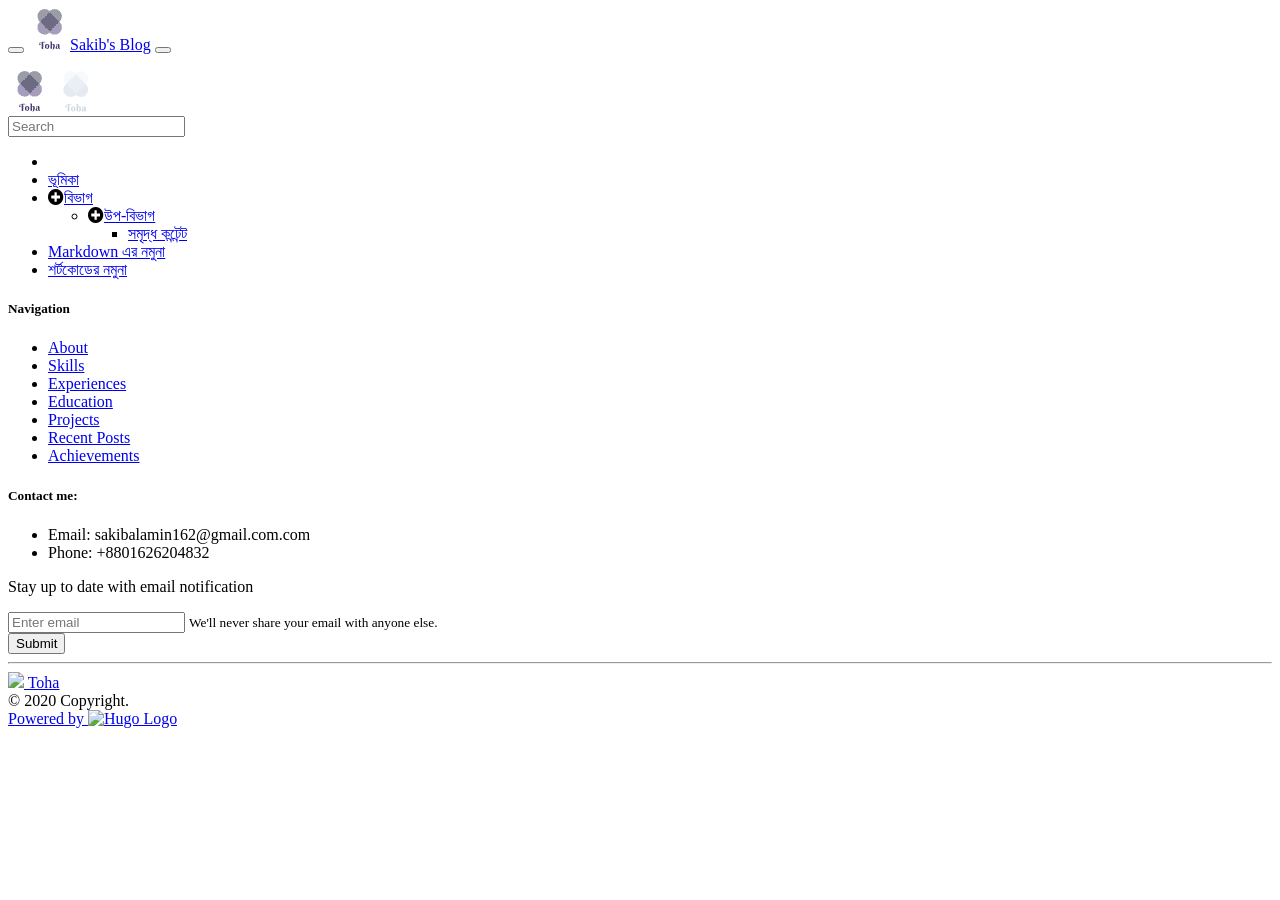
==== categories/index.html @ 54468fb6 "deploy: 21c09fb266457bdee82757d3f2b840a6cc561216" ====
<!doctype html><html><head><title>Categories</title><meta charset=utf-8><meta name=viewport content="width=device-width,initial-scale=1"><meta http-equiv=x-ua-compatible content="ie=edge"><link rel=stylesheet href=/assets/css/bootstrap.min.css><link rel=stylesheet href=/assets/css/layouts/main.css><link rel=stylesheet href=/assets/css/style.css><link rel=stylesheet href=/assets/css/navigators/navbar.css><link href="https://fonts.googleapis.com/css2?family=Muli:wght@300;400;500;600" rel=stylesheet><link rel=stylesheet href=https://cdnjs.cloudflare.com/ajax/libs/font-awesome/5.11.2/css/all.min.css><link rel=icon type=image/png href=/images/favicon_hu8376fd15465fef26ffe66b6bcf0ca686_13669_42x0_resize_box_2.png><link rel=stylesheet href=/assets/css/style.css><link rel=stylesheet href=/assets/css/layouts/list.css><link rel=stylesheet href=/assets/css/navigators/sidebar.css></head><body data-spy=scroll data-target=#TableOfContents data-offset=80><div class="container-fluid bg-dimmed wrapper"><nav class="navbar navbar-expand-xl top-navbar final-navbar shadow"><div class=container><button class="navbar-toggler navbar-light" id=sidebar-toggler type=button onclick=toggleSidebar()>
<span class=navbar-toggler-icon></span></button>
<a class=navbar-brand href=/><img src=/images/main-logo_hu864bbe108f1be1ae04b57f7f2fd9d631_5637_42x0_resize_box_2.png>Sakib's Blog</a>
<button class="navbar-toggler navbar-light" id=toc-toggler type=button onclick=toggleTOC()>
<span class=navbar-toggler-icon></span></button><div class="collapse navbar-collapse lang-selector" id=top-nav-items><ul class="navbar-nav ml-auto"></ul></div></div><img src=/images/main-logo_hu864bbe108f1be1ae04b57f7f2fd9d631_5637_42x0_resize_box_2.png class=d-none id=main-logo>
<img src=/images/inverted-logo_hu8376fd15465fef26ffe66b6bcf0ca686_13669_42x0_resize_box_2.png class=d-none id=inverted-logo></nav><section class=sidebar-section id=sidebar-section><div class=sidebar-holder><div class=sidebar id=sidebar><input type=text placeholder=Search data-search id=search-box><div class=sidebar-tree><ul class=tree id=tree><li id=list-heading><a href=/categories data-filter=all></a></li><div class=subtree><li><a href=/posts/introduction/>ভূমিকা</a></li><li><i class="fas fa-plus-circle"></i><a href=/posts/category/_index.bn/>বিভাগ</a><ul><li><i class="fas fa-plus-circle"></i><a href=/posts/category/sub-category/_index.bn/>উপ-বিভাগ</a><ul><li><a href=/posts/category/sub-category/rich-content/>সমৃদ্ধ কন্টেন্ট</a></li></ul></li></ul></li><li><a href=/posts/markdown-sample/>Markdown এর নমুনা</a></li><li><a href=/posts/shortcodes/>শর্টকোডের নমুনা</a></li></div></ul></div></div></div></section><section class=content-section id=content-section><div class="content container-fluid" id=content><div class="container-fluid post-card-holder" id=post-card-holder></div><div class=paginator></div></div></section></div><footer class="container-fluid text-center align-content-center footer pb-2"><div class="container pt-5"><div class="row text-left"><div class="col-md-4 col-sm-12"><h5>Navigation</h5><ul><li class=nav-item><a class=smooth-scroll href=#about>About</a></li><li class=nav-item><a class=smooth-scroll href=#skills>Skills</a></li><li class=nav-item><a class=smooth-scroll href=#experiences>Experiences</a></li><li class=nav-item><a class=smooth-scroll href=#education>Education</a></li><li class=nav-item><a class=smooth-scroll href=#projects>Projects</a></li><li class=nav-item><a class=smooth-scroll href=#recent-posts>Recent Posts</a></li><li class=nav-item><a class=smooth-scroll href=#achievements>Achievements</a></li></ul></div><div class="col-md-4 col-sm-12"><h5>Contact me:</h5><ul><li><span>Email:</span> <span>sakibalamin162@gmail.com.com</span></li><li><span>Phone:</span> <span>+8801626204832</span></li></ul></div><div class="col-md-4 col-sm-12"><p>Stay up to date with email notification</p><form><div class=form-group><input type=email class=form-control id=exampleInputEmail1 aria-describedby=emailHelp placeholder="Enter email">
<small id=emailHelp class="form-text text-muted">We'll never share your email with anyone else.</small></div><button type=submit class="btn btn-info">Submit</button></form></div></div></div><hr><div class=container><div class="row text-left"><div class=col-md-4><a id=theme href=https://github.com/hossainemruz/toha target=#><img src=/images/theme-logo_hu8376fd15465fef26ffe66b6bcf0ca686_13669_32x0_resize_box_2.png>
Toha</a></div><div class="col-md-4 text-center">© 2020 Copyright.</div><div class="col-md-4 text-right"><a id=hugo href=https://gohugo.io/>Powered by
<img src=/images/hugo-logo.svg alt="Hugo Logo" height=18></a></div></div></div></footer><script src=/assets/js/jquery-3.4.1.min.js></script><script src=/assets/js/popper.min.js></script><script src=/assets/js/bootstrap.min.js></script><script src=/assets/js/navbar.js></script><script src=/assets/js/main.js></script><script src=/assets/js/list.js></script></body></html>
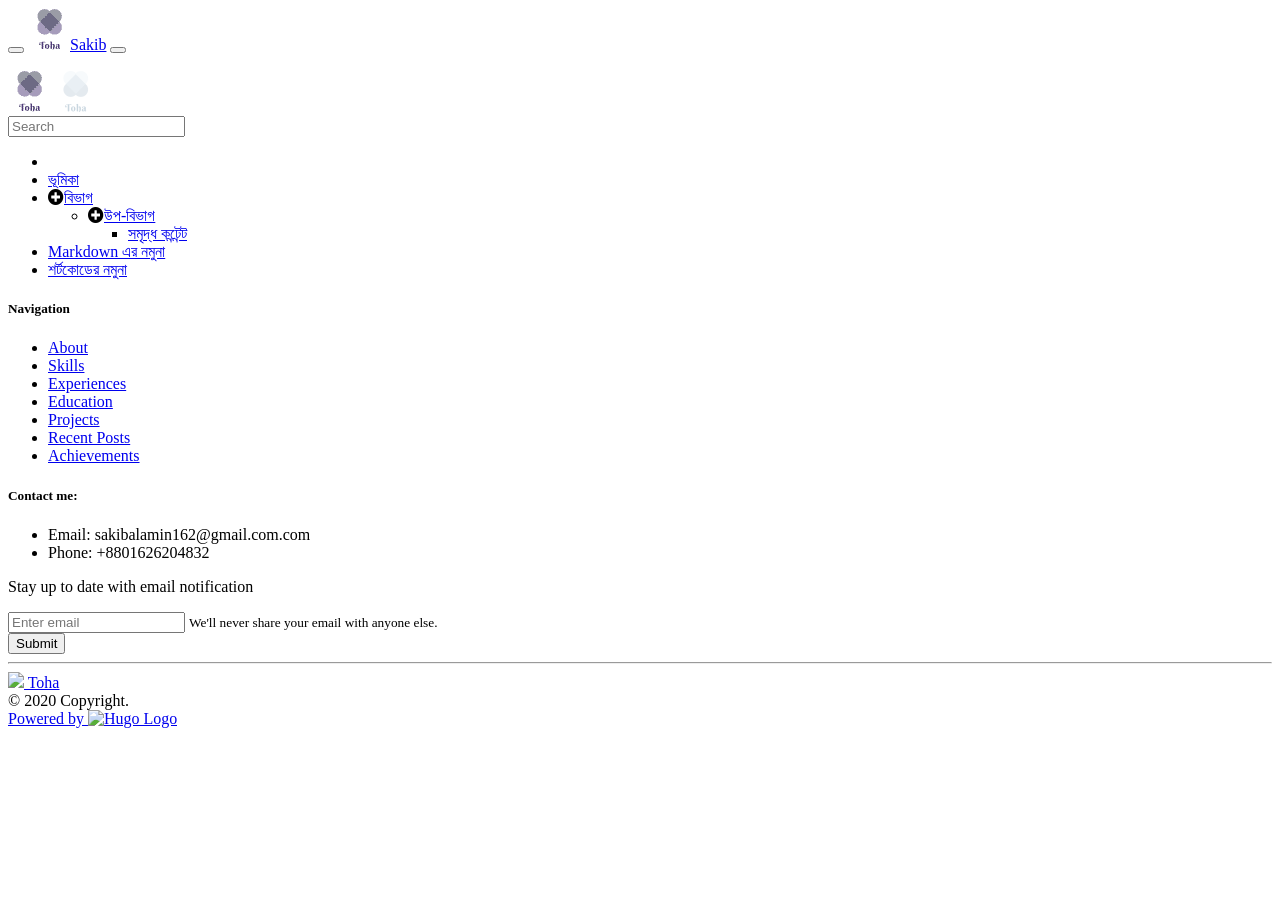
==== commit a71b250a: "deploy: 2ad8bb68666d9569d7c88db65d41f38437d8277a" ====
--- a/categories/index.html
+++ b/categories/index.html
@@ -1,6 +1,6 @@
 <!doctype html><html><head><title>Categories</title><meta charset=utf-8><meta name=viewport content="width=device-width,initial-scale=1"><meta http-equiv=x-ua-compatible content="ie=edge"><link rel=stylesheet href=/assets/css/bootstrap.min.css><link rel=stylesheet href=/assets/css/layouts/main.css><link rel=stylesheet href=/assets/css/style.css><link rel=stylesheet href=/assets/css/navigators/navbar.css><link href="https://fonts.googleapis.com/css2?family=Muli:wght@300;400;500;600" rel=stylesheet><link rel=stylesheet href=https://cdnjs.cloudflare.com/ajax/libs/font-awesome/5.11.2/css/all.min.css><link rel=icon type=image/png href=/images/favicon_hu8376fd15465fef26ffe66b6bcf0ca686_13669_42x0_resize_box_2.png><link rel=stylesheet href=/assets/css/style.css><link rel=stylesheet href=/assets/css/layouts/list.css><link rel=stylesheet href=/assets/css/navigators/sidebar.css></head><body data-spy=scroll data-target=#TableOfContents data-offset=80><div class="container-fluid bg-dimmed wrapper"><nav class="navbar navbar-expand-xl top-navbar final-navbar shadow"><div class=container><button class="navbar-toggler navbar-light" id=sidebar-toggler type=button onclick=toggleSidebar()>
 <span class=navbar-toggler-icon></span></button>
-<a class=navbar-brand href=/><img src=/images/main-logo_hu864bbe108f1be1ae04b57f7f2fd9d631_5637_42x0_resize_box_2.png>Sakib's Blog</a>
+<a class=navbar-brand href=/><img src=/images/main-logo_hu864bbe108f1be1ae04b57f7f2fd9d631_5637_42x0_resize_box_2.png>Sakib</a>
 <button class="navbar-toggler navbar-light" id=toc-toggler type=button onclick=toggleTOC()>
 <span class=navbar-toggler-icon></span></button><div class="collapse navbar-collapse lang-selector" id=top-nav-items><ul class="navbar-nav ml-auto"></ul></div></div><img src=/images/main-logo_hu864bbe108f1be1ae04b57f7f2fd9d631_5637_42x0_resize_box_2.png class=d-none id=main-logo>
 <img src=/images/inverted-logo_hu8376fd15465fef26ffe66b6bcf0ca686_13669_42x0_resize_box_2.png class=d-none id=inverted-logo></nav><section class=sidebar-section id=sidebar-section><div class=sidebar-holder><div class=sidebar id=sidebar><input type=text placeholder=Search data-search id=search-box><div class=sidebar-tree><ul class=tree id=tree><li id=list-heading><a href=/categories data-filter=all></a></li><div class=subtree><li><a href=/posts/introduction/>ভূমিকা</a></li><li><i class="fas fa-plus-circle"></i><a href=/posts/category/_index.bn/>বিভাগ</a><ul><li><i class="fas fa-plus-circle"></i><a href=/posts/category/sub-category/_index.bn/>উপ-বিভাগ</a><ul><li><a href=/posts/category/sub-category/rich-content/>সমৃদ্ধ কন্টেন্ট</a></li></ul></li></ul></li><li><a href=/posts/markdown-sample/>Markdown এর নমুনা</a></li><li><a href=/posts/shortcodes/>শর্টকোডের নমুনা</a></li></div></ul></div></div></div></section><section class=content-section id=content-section><div class="content container-fluid" id=content><div class="container-fluid post-card-holder" id=post-card-holder></div><div class=paginator></div></div></section></div><footer class="container-fluid text-center align-content-center footer pb-2"><div class="container pt-5"><div class="row text-left"><div class="col-md-4 col-sm-12"><h5>Navigation</h5><ul><li class=nav-item><a class=smooth-scroll href=#about>About</a></li><li class=nav-item><a class=smooth-scroll href=#skills>Skills</a></li><li class=nav-item><a class=smooth-scroll href=#experiences>Experiences</a></li><li class=nav-item><a class=smooth-scroll href=#education>Education</a></li><li class=nav-item><a class=smooth-scroll href=#projects>Projects</a></li><li class=nav-item><a class=smooth-scroll href=#recent-posts>Recent Posts</a></li><li class=nav-item><a class=smooth-scroll href=#achievements>Achievements</a></li></ul></div><div class="col-md-4 col-sm-12"><h5>Contact me:</h5><ul><li><span>Email:</span> <span>sakibalamin162@gmail.com.com</span></li><li><span>Phone:</span> <span>+8801626204832</span></li></ul></div><div class="col-md-4 col-sm-12"><p>Stay up to date with email notification</p><form><div class=form-group><input type=email class=form-control id=exampleInputEmail1 aria-describedby=emailHelp placeholder="Enter email">
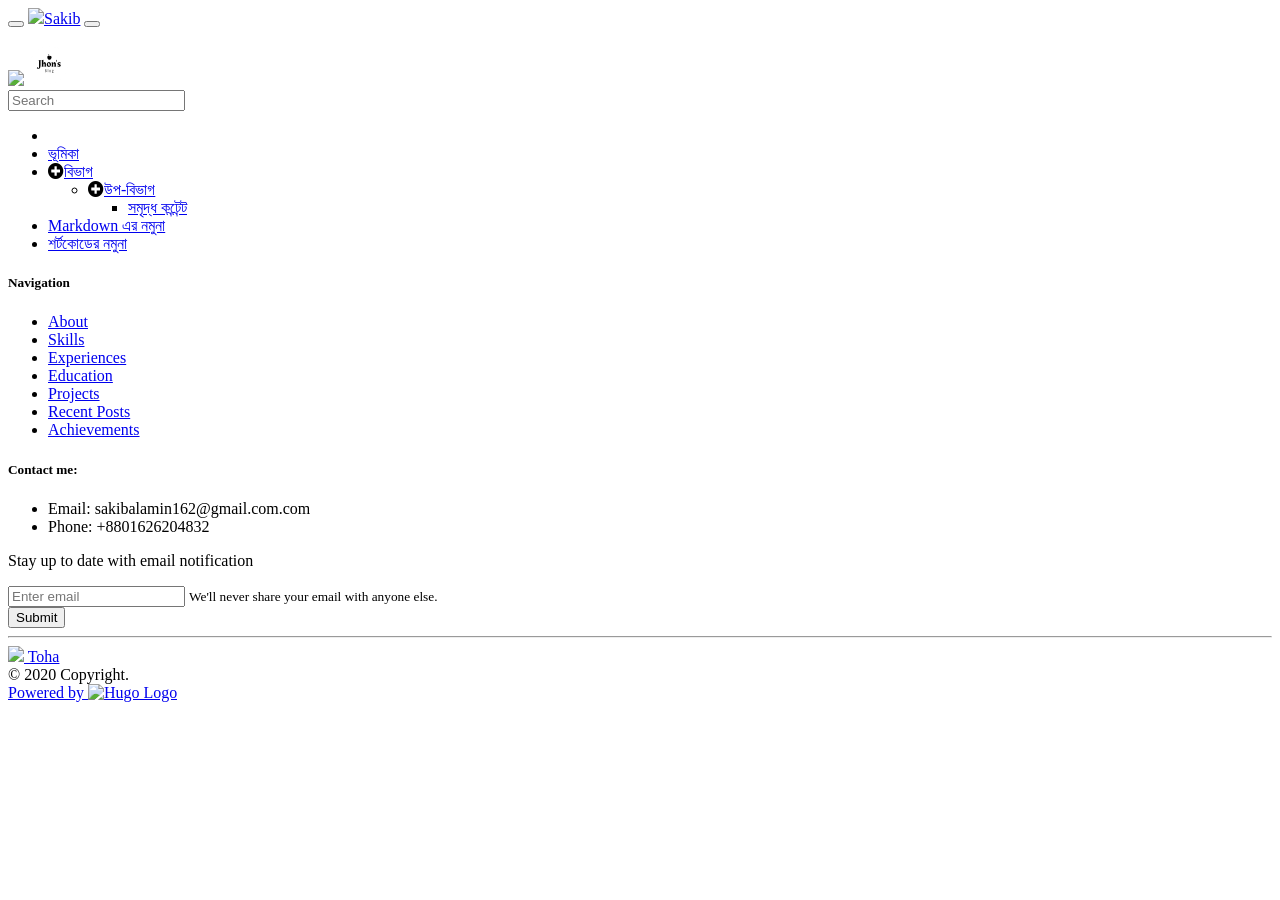
==== commit 937d3e36: "deploy: 4a881669642981635c39b6dc45bdc90c130d4098" ====
--- a/categories/index.html
+++ b/categories/index.html
@@ -1,9 +1,9 @@
-<!doctype html><html><head><title>Categories</title><meta charset=utf-8><meta name=viewport content="width=device-width,initial-scale=1"><meta http-equiv=x-ua-compatible content="ie=edge"><link rel=stylesheet href=/assets/css/bootstrap.min.css><link rel=stylesheet href=/assets/css/layouts/main.css><link rel=stylesheet href=/assets/css/style.css><link rel=stylesheet href=/assets/css/navigators/navbar.css><link href="https://fonts.googleapis.com/css2?family=Muli:wght@300;400;500;600" rel=stylesheet><link rel=stylesheet href=https://cdnjs.cloudflare.com/ajax/libs/font-awesome/5.11.2/css/all.min.css><link rel=icon type=image/png href=/images/favicon_hu8376fd15465fef26ffe66b6bcf0ca686_13669_42x0_resize_box_2.png><link rel=stylesheet href=/assets/css/style.css><link rel=stylesheet href=/assets/css/layouts/list.css><link rel=stylesheet href=/assets/css/navigators/sidebar.css></head><body data-spy=scroll data-target=#TableOfContents data-offset=80><div class="container-fluid bg-dimmed wrapper"><nav class="navbar navbar-expand-xl top-navbar final-navbar shadow"><div class=container><button class="navbar-toggler navbar-light" id=sidebar-toggler type=button onclick=toggleSidebar()>
+<!doctype html><html><head><title>Categories</title><meta charset=utf-8><meta name=viewport content="width=device-width,initial-scale=1"><meta http-equiv=x-ua-compatible content="ie=edge"><link rel=stylesheet href=/assets/css/bootstrap.min.css><link rel=stylesheet href=/assets/css/layouts/main.css><link rel=stylesheet href=/assets/css/style.css><link rel=stylesheet href=/assets/css/navigators/navbar.css><link href="https://fonts.googleapis.com/css2?family=Muli:wght@300;400;500;600" rel=stylesheet><link rel=stylesheet href=https://cdnjs.cloudflare.com/ajax/libs/font-awesome/5.11.2/css/all.min.css><link rel=icon type=image/png href=/images/site/favicon_hub02d7508a1c89b2b7812eab204efeb9a_4223_42x0_resize_box_2.png><link rel=stylesheet href=/assets/css/style.css><link rel=stylesheet href=/assets/css/layouts/list.css><link rel=stylesheet href=/assets/css/navigators/sidebar.css></head><body data-spy=scroll data-target=#TableOfContents data-offset=80><div class="container-fluid bg-dimmed wrapper"><nav class="navbar navbar-expand-xl top-navbar final-navbar shadow"><div class=container><button class="navbar-toggler navbar-light" id=sidebar-toggler type=button onclick=toggleSidebar()>
 <span class=navbar-toggler-icon></span></button>
-<a class=navbar-brand href=/><img src=/images/main-logo_hu864bbe108f1be1ae04b57f7f2fd9d631_5637_42x0_resize_box_2.png>Sakib</a>
+<a class=navbar-brand href=/><img src=/images/site/main-logo_hu9ad2f25a877e6fef77c7a3dbef5094ad_6881_42x0_resize_box_2.png>Sakib</a>
 <button class="navbar-toggler navbar-light" id=toc-toggler type=button onclick=toggleTOC()>
-<span class=navbar-toggler-icon></span></button><div class="collapse navbar-collapse lang-selector" id=top-nav-items><ul class="navbar-nav ml-auto"></ul></div></div><img src=/images/main-logo_hu864bbe108f1be1ae04b57f7f2fd9d631_5637_42x0_resize_box_2.png class=d-none id=main-logo>
-<img src=/images/inverted-logo_hu8376fd15465fef26ffe66b6bcf0ca686_13669_42x0_resize_box_2.png class=d-none id=inverted-logo></nav><section class=sidebar-section id=sidebar-section><div class=sidebar-holder><div class=sidebar id=sidebar><input type=text placeholder=Search data-search id=search-box><div class=sidebar-tree><ul class=tree id=tree><li id=list-heading><a href=/categories data-filter=all></a></li><div class=subtree><li><a href=/posts/introduction/>ভূমিকা</a></li><li><i class="fas fa-plus-circle"></i><a href=/posts/category/_index.bn/>বিভাগ</a><ul><li><i class="fas fa-plus-circle"></i><a href=/posts/category/sub-category/_index.bn/>উপ-বিভাগ</a><ul><li><a href=/posts/category/sub-category/rich-content/>সমৃদ্ধ কন্টেন্ট</a></li></ul></li></ul></li><li><a href=/posts/markdown-sample/>Markdown এর নমুনা</a></li><li><a href=/posts/shortcodes/>শর্টকোডের নমুনা</a></li></div></ul></div></div></div></section><section class=content-section id=content-section><div class="content container-fluid" id=content><div class="container-fluid post-card-holder" id=post-card-holder></div><div class=paginator></div></div></section></div><footer class="container-fluid text-center align-content-center footer pb-2"><div class="container pt-5"><div class="row text-left"><div class="col-md-4 col-sm-12"><h5>Navigation</h5><ul><li class=nav-item><a class=smooth-scroll href=#about>About</a></li><li class=nav-item><a class=smooth-scroll href=#skills>Skills</a></li><li class=nav-item><a class=smooth-scroll href=#experiences>Experiences</a></li><li class=nav-item><a class=smooth-scroll href=#education>Education</a></li><li class=nav-item><a class=smooth-scroll href=#projects>Projects</a></li><li class=nav-item><a class=smooth-scroll href=#recent-posts>Recent Posts</a></li><li class=nav-item><a class=smooth-scroll href=#achievements>Achievements</a></li></ul></div><div class="col-md-4 col-sm-12"><h5>Contact me:</h5><ul><li><span>Email:</span> <span>sakibalamin162@gmail.com.com</span></li><li><span>Phone:</span> <span>+8801626204832</span></li></ul></div><div class="col-md-4 col-sm-12"><p>Stay up to date with email notification</p><form><div class=form-group><input type=email class=form-control id=exampleInputEmail1 aria-describedby=emailHelp placeholder="Enter email">
+<span class=navbar-toggler-icon></span></button><div class="collapse navbar-collapse lang-selector" id=top-nav-items><ul class="navbar-nav ml-auto"></ul></div></div><img src=/images/site/main-logo_hu9ad2f25a877e6fef77c7a3dbef5094ad_6881_42x0_resize_box_2.png class=d-none id=main-logo>
+<img src=/images/site/inverted-logo_hub02d7508a1c89b2b7812eab204efeb9a_4223_42x0_resize_box_2.png class=d-none id=inverted-logo></nav><section class=sidebar-section id=sidebar-section><div class=sidebar-holder><div class=sidebar id=sidebar><input type=text placeholder=Search data-search id=search-box><div class=sidebar-tree><ul class=tree id=tree><li id=list-heading><a href=/categories data-filter=all></a></li><div class=subtree><li><a href=/posts/introduction/>ভূমিকা</a></li><li><i class="fas fa-plus-circle"></i><a href=/posts/category/_index.bn/>বিভাগ</a><ul><li><i class="fas fa-plus-circle"></i><a href=/posts/category/sub-category/_index.bn/>উপ-বিভাগ</a><ul><li><a href=/posts/category/sub-category/rich-content/>সমৃদ্ধ কন্টেন্ট</a></li></ul></li></ul></li><li><a href=/posts/markdown-sample/>Markdown এর নমুনা</a></li><li><a href=/posts/shortcodes/>শর্টকোডের নমুনা</a></li></div></ul></div></div></div></section><section class=content-section id=content-section><div class="content container-fluid" id=content><div class="container-fluid post-card-holder" id=post-card-holder></div><div class=paginator></div></div></section></div><footer class="container-fluid text-center align-content-center footer pb-2"><div class="container pt-5"><div class="row text-left"><div class="col-md-4 col-sm-12"><h5>Navigation</h5><ul><li class=nav-item><a class=smooth-scroll href=#about>About</a></li><li class=nav-item><a class=smooth-scroll href=#skills>Skills</a></li><li class=nav-item><a class=smooth-scroll href=#experiences>Experiences</a></li><li class=nav-item><a class=smooth-scroll href=#education>Education</a></li><li class=nav-item><a class=smooth-scroll href=#projects>Projects</a></li><li class=nav-item><a class=smooth-scroll href=#recent-posts>Recent Posts</a></li><li class=nav-item><a class=smooth-scroll href=#achievements>Achievements</a></li></ul></div><div class="col-md-4 col-sm-12"><h5>Contact me:</h5><ul><li><span>Email:</span> <span>sakibalamin162@gmail.com.com</span></li><li><span>Phone:</span> <span>+8801626204832</span></li></ul></div><div class="col-md-4 col-sm-12"><p>Stay up to date with email notification</p><form><div class=form-group><input type=email class=form-control id=exampleInputEmail1 aria-describedby=emailHelp placeholder="Enter email">
 <small id=emailHelp class="form-text text-muted">We'll never share your email with anyone else.</small></div><button type=submit class="btn btn-info">Submit</button></form></div></div></div><hr><div class=container><div class="row text-left"><div class=col-md-4><a id=theme href=https://github.com/hossainemruz/toha target=#><img src=/images/theme-logo_hu8376fd15465fef26ffe66b6bcf0ca686_13669_32x0_resize_box_2.png>
 Toha</a></div><div class="col-md-4 text-center">© 2020 Copyright.</div><div class="col-md-4 text-right"><a id=hugo href=https://gohugo.io/>Powered by
 <img src=/images/hugo-logo.svg alt="Hugo Logo" height=18></a></div></div></div></footer><script src=/assets/js/jquery-3.4.1.min.js></script><script src=/assets/js/popper.min.js></script><script src=/assets/js/bootstrap.min.js></script><script src=/assets/js/navbar.js></script><script src=/assets/js/main.js></script><script src=/assets/js/list.js></script></body></html>
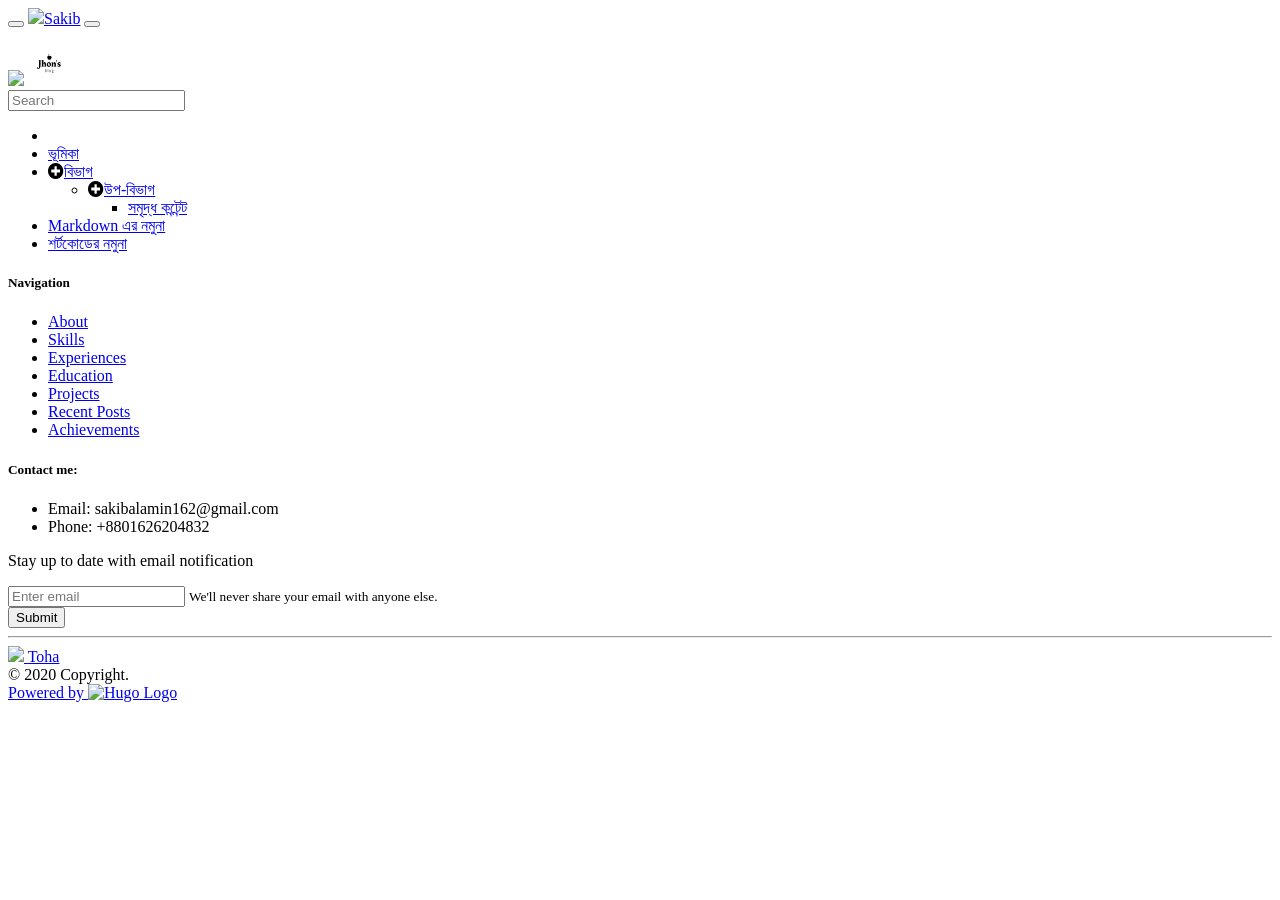
==== commit d70653b1: "deploy: 071bf103d700322849d104ef9a2e69b884b7fbc7" ====
--- a/categories/index.html
+++ b/categories/index.html
@@ -3,7 +3,7 @@
 <a class=navbar-brand href=/><img src=/images/site/main-logo_hu9ad2f25a877e6fef77c7a3dbef5094ad_6881_42x0_resize_box_2.png>Sakib</a>
 <button class="navbar-toggler navbar-light" id=toc-toggler type=button onclick=toggleTOC()>
 <span class=navbar-toggler-icon></span></button><div class="collapse navbar-collapse lang-selector" id=top-nav-items><ul class="navbar-nav ml-auto"></ul></div></div><img src=/images/site/main-logo_hu9ad2f25a877e6fef77c7a3dbef5094ad_6881_42x0_resize_box_2.png class=d-none id=main-logo>
-<img src=/images/site/inverted-logo_hub02d7508a1c89b2b7812eab204efeb9a_4223_42x0_resize_box_2.png class=d-none id=inverted-logo></nav><section class=sidebar-section id=sidebar-section><div class=sidebar-holder><div class=sidebar id=sidebar><input type=text placeholder=Search data-search id=search-box><div class=sidebar-tree><ul class=tree id=tree><li id=list-heading><a href=/categories data-filter=all></a></li><div class=subtree><li><a href=/posts/introduction/>ভূমিকা</a></li><li><i class="fas fa-plus-circle"></i><a href=/posts/category/_index.bn/>বিভাগ</a><ul><li><i class="fas fa-plus-circle"></i><a href=/posts/category/sub-category/_index.bn/>উপ-বিভাগ</a><ul><li><a href=/posts/category/sub-category/rich-content/>সমৃদ্ধ কন্টেন্ট</a></li></ul></li></ul></li><li><a href=/posts/markdown-sample/>Markdown এর নমুনা</a></li><li><a href=/posts/shortcodes/>শর্টকোডের নমুনা</a></li></div></ul></div></div></div></section><section class=content-section id=content-section><div class="content container-fluid" id=content><div class="container-fluid post-card-holder" id=post-card-holder></div><div class=paginator></div></div></section></div><footer class="container-fluid text-center align-content-center footer pb-2"><div class="container pt-5"><div class="row text-left"><div class="col-md-4 col-sm-12"><h5>Navigation</h5><ul><li class=nav-item><a class=smooth-scroll href=#about>About</a></li><li class=nav-item><a class=smooth-scroll href=#skills>Skills</a></li><li class=nav-item><a class=smooth-scroll href=#experiences>Experiences</a></li><li class=nav-item><a class=smooth-scroll href=#education>Education</a></li><li class=nav-item><a class=smooth-scroll href=#projects>Projects</a></li><li class=nav-item><a class=smooth-scroll href=#recent-posts>Recent Posts</a></li><li class=nav-item><a class=smooth-scroll href=#achievements>Achievements</a></li></ul></div><div class="col-md-4 col-sm-12"><h5>Contact me:</h5><ul><li><span>Email:</span> <span>sakibalamin162@gmail.com.com</span></li><li><span>Phone:</span> <span>+8801626204832</span></li></ul></div><div class="col-md-4 col-sm-12"><p>Stay up to date with email notification</p><form><div class=form-group><input type=email class=form-control id=exampleInputEmail1 aria-describedby=emailHelp placeholder="Enter email">
+<img src=/images/site/inverted-logo_hub02d7508a1c89b2b7812eab204efeb9a_4223_42x0_resize_box_2.png class=d-none id=inverted-logo></nav><section class=sidebar-section id=sidebar-section><div class=sidebar-holder><div class=sidebar id=sidebar><input type=text placeholder=Search data-search id=search-box><div class=sidebar-tree><ul class=tree id=tree><li id=list-heading><a href=/categories data-filter=all></a></li><div class=subtree><li><a href=/posts/introduction/>ভূমিকা</a></li><li><i class="fas fa-plus-circle"></i><a href=/posts/category/_index.bn/>বিভাগ</a><ul><li><i class="fas fa-plus-circle"></i><a href=/posts/category/sub-category/_index.bn/>উপ-বিভাগ</a><ul><li><a href=/posts/category/sub-category/rich-content/>সমৃদ্ধ কন্টেন্ট</a></li></ul></li></ul></li><li><a href=/posts/markdown-sample/>Markdown এর নমুনা</a></li><li><a href=/posts/shortcodes/>শর্টকোডের নমুনা</a></li></div></ul></div></div></div></section><section class=content-section id=content-section><div class="content container-fluid" id=content><div class="container-fluid post-card-holder" id=post-card-holder></div><div class=paginator></div></div></section></div><footer class="container-fluid text-center align-content-center footer pb-2"><div class="container pt-5"><div class="row text-left"><div class="col-md-4 col-sm-12"><h5>Navigation</h5><ul><li class=nav-item><a class=smooth-scroll href=#about>About</a></li><li class=nav-item><a class=smooth-scroll href=#skills>Skills</a></li><li class=nav-item><a class=smooth-scroll href=#experiences>Experiences</a></li><li class=nav-item><a class=smooth-scroll href=#education>Education</a></li><li class=nav-item><a class=smooth-scroll href=#projects>Projects</a></li><li class=nav-item><a class=smooth-scroll href=#recent-posts>Recent Posts</a></li><li class=nav-item><a class=smooth-scroll href=#achievements>Achievements</a></li></ul></div><div class="col-md-4 col-sm-12"><h5>Contact me:</h5><ul><li><span>Email:</span> <span>sakibalamin162@gmail.com</span></li><li><span>Phone:</span> <span>+8801626204832</span></li></ul></div><div class="col-md-4 col-sm-12"><p>Stay up to date with email notification</p><form><div class=form-group><input type=email class=form-control id=exampleInputEmail1 aria-describedby=emailHelp placeholder="Enter email">
 <small id=emailHelp class="form-text text-muted">We'll never share your email with anyone else.</small></div><button type=submit class="btn btn-info">Submit</button></form></div></div></div><hr><div class=container><div class="row text-left"><div class=col-md-4><a id=theme href=https://github.com/hossainemruz/toha target=#><img src=/images/theme-logo_hu8376fd15465fef26ffe66b6bcf0ca686_13669_32x0_resize_box_2.png>
 Toha</a></div><div class="col-md-4 text-center">© 2020 Copyright.</div><div class="col-md-4 text-right"><a id=hugo href=https://gohugo.io/>Powered by
 <img src=/images/hugo-logo.svg alt="Hugo Logo" height=18></a></div></div></div></footer><script src=/assets/js/jquery-3.4.1.min.js></script><script src=/assets/js/popper.min.js></script><script src=/assets/js/bootstrap.min.js></script><script src=/assets/js/navbar.js></script><script src=/assets/js/main.js></script><script src=/assets/js/list.js></script></body></html>
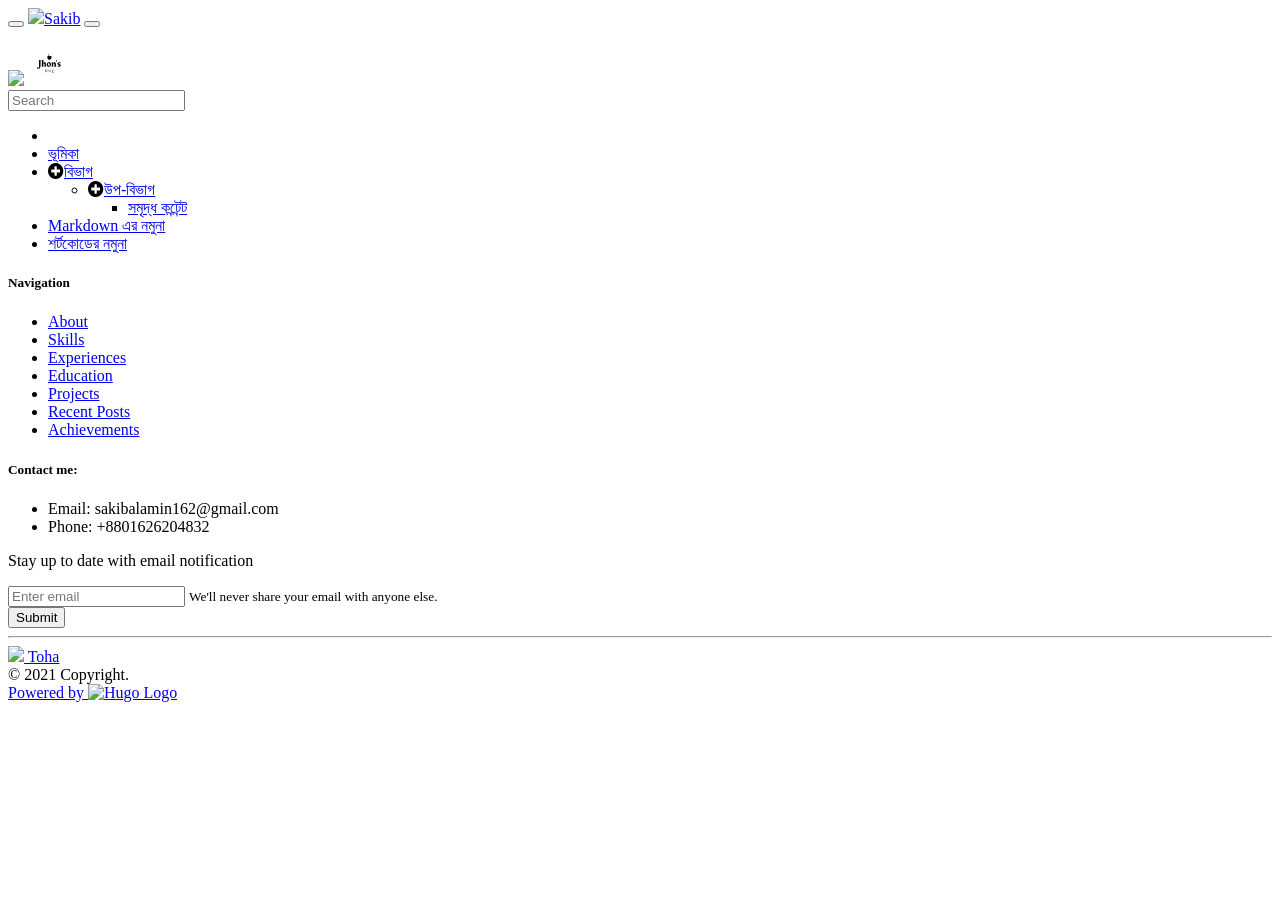
==== commit 96e10227: "deploy: d964012eeb4a0616577c049f62c1a74db584a95f" ====
--- a/categories/index.html
+++ b/categories/index.html
@@ -5,5 +5,5 @@
 <span class=navbar-toggler-icon></span></button><div class="collapse navbar-collapse lang-selector" id=top-nav-items><ul class="navbar-nav ml-auto"></ul></div></div><img src=/images/site/main-logo_hu9ad2f25a877e6fef77c7a3dbef5094ad_6881_42x0_resize_box_2.png class=d-none id=main-logo>
 <img src=/images/site/inverted-logo_hub02d7508a1c89b2b7812eab204efeb9a_4223_42x0_resize_box_2.png class=d-none id=inverted-logo></nav><section class=sidebar-section id=sidebar-section><div class=sidebar-holder><div class=sidebar id=sidebar><input type=text placeholder=Search data-search id=search-box><div class=sidebar-tree><ul class=tree id=tree><li id=list-heading><a href=/categories data-filter=all></a></li><div class=subtree><li><a href=/posts/introduction/>ভূমিকা</a></li><li><i class="fas fa-plus-circle"></i><a href=/posts/category/_index.bn/>বিভাগ</a><ul><li><i class="fas fa-plus-circle"></i><a href=/posts/category/sub-category/_index.bn/>উপ-বিভাগ</a><ul><li><a href=/posts/category/sub-category/rich-content/>সমৃদ্ধ কন্টেন্ট</a></li></ul></li></ul></li><li><a href=/posts/markdown-sample/>Markdown এর নমুনা</a></li><li><a href=/posts/shortcodes/>শর্টকোডের নমুনা</a></li></div></ul></div></div></div></section><section class=content-section id=content-section><div class="content container-fluid" id=content><div class="container-fluid post-card-holder" id=post-card-holder></div><div class=paginator></div></div></section></div><footer class="container-fluid text-center align-content-center footer pb-2"><div class="container pt-5"><div class="row text-left"><div class="col-md-4 col-sm-12"><h5>Navigation</h5><ul><li class=nav-item><a class=smooth-scroll href=#about>About</a></li><li class=nav-item><a class=smooth-scroll href=#skills>Skills</a></li><li class=nav-item><a class=smooth-scroll href=#experiences>Experiences</a></li><li class=nav-item><a class=smooth-scroll href=#education>Education</a></li><li class=nav-item><a class=smooth-scroll href=#projects>Projects</a></li><li class=nav-item><a class=smooth-scroll href=#recent-posts>Recent Posts</a></li><li class=nav-item><a class=smooth-scroll href=#achievements>Achievements</a></li></ul></div><div class="col-md-4 col-sm-12"><h5>Contact me:</h5><ul><li><span>Email:</span> <span>sakibalamin162@gmail.com</span></li><li><span>Phone:</span> <span>+8801626204832</span></li></ul></div><div class="col-md-4 col-sm-12"><p>Stay up to date with email notification</p><form><div class=form-group><input type=email class=form-control id=exampleInputEmail1 aria-describedby=emailHelp placeholder="Enter email">
 <small id=emailHelp class="form-text text-muted">We'll never share your email with anyone else.</small></div><button type=submit class="btn btn-info">Submit</button></form></div></div></div><hr><div class=container><div class="row text-left"><div class=col-md-4><a id=theme href=https://github.com/hossainemruz/toha target=#><img src=/images/theme-logo_hu8376fd15465fef26ffe66b6bcf0ca686_13669_32x0_resize_box_2.png>
-Toha</a></div><div class="col-md-4 text-center">© 2020 Copyright.</div><div class="col-md-4 text-right"><a id=hugo href=https://gohugo.io/>Powered by
+Toha</a></div><div class="col-md-4 text-center">© 2021 Copyright.</div><div class="col-md-4 text-right"><a id=hugo href=https://gohugo.io/>Powered by
 <img src=/images/hugo-logo.svg alt="Hugo Logo" height=18></a></div></div></div></footer><script src=/assets/js/jquery-3.4.1.min.js></script><script src=/assets/js/popper.min.js></script><script src=/assets/js/bootstrap.min.js></script><script src=/assets/js/navbar.js></script><script src=/assets/js/main.js></script><script src=/assets/js/list.js></script></body></html>
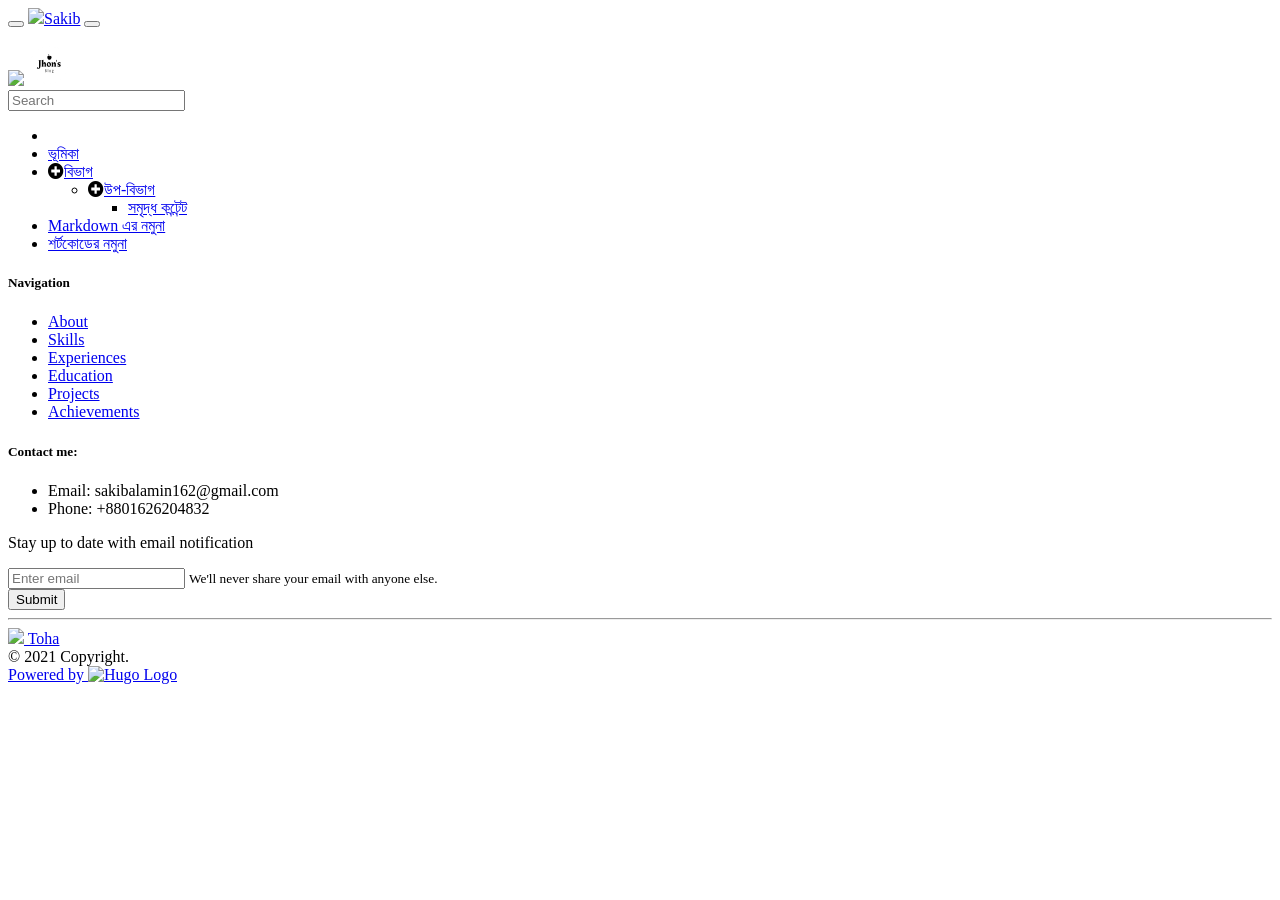
==== commit 0a396a50: "deploy: 54ae6a02b581a33ee91944272eacdec5de4d194f" ====
--- a/categories/index.html
+++ b/categories/index.html
@@ -3,7 +3,7 @@
 <a class=navbar-brand href=/><img src=/images/site/main-logo_hu9ad2f25a877e6fef77c7a3dbef5094ad_6881_42x0_resize_box_2.png>Sakib</a>
 <button class="navbar-toggler navbar-light" id=toc-toggler type=button onclick=toggleTOC()>
 <span class=navbar-toggler-icon></span></button><div class="collapse navbar-collapse lang-selector" id=top-nav-items><ul class="navbar-nav ml-auto"></ul></div></div><img src=/images/site/main-logo_hu9ad2f25a877e6fef77c7a3dbef5094ad_6881_42x0_resize_box_2.png class=d-none id=main-logo>
-<img src=/images/site/inverted-logo_hub02d7508a1c89b2b7812eab204efeb9a_4223_42x0_resize_box_2.png class=d-none id=inverted-logo></nav><section class=sidebar-section id=sidebar-section><div class=sidebar-holder><div class=sidebar id=sidebar><input type=text placeholder=Search data-search id=search-box><div class=sidebar-tree><ul class=tree id=tree><li id=list-heading><a href=/categories data-filter=all></a></li><div class=subtree><li><a href=/posts/introduction/>ভূমিকা</a></li><li><i class="fas fa-plus-circle"></i><a href=/posts/category/_index.bn/>বিভাগ</a><ul><li><i class="fas fa-plus-circle"></i><a href=/posts/category/sub-category/_index.bn/>উপ-বিভাগ</a><ul><li><a href=/posts/category/sub-category/rich-content/>সমৃদ্ধ কন্টেন্ট</a></li></ul></li></ul></li><li><a href=/posts/markdown-sample/>Markdown এর নমুনা</a></li><li><a href=/posts/shortcodes/>শর্টকোডের নমুনা</a></li></div></ul></div></div></div></section><section class=content-section id=content-section><div class="content container-fluid" id=content><div class="container-fluid post-card-holder" id=post-card-holder></div><div class=paginator></div></div></section></div><footer class="container-fluid text-center align-content-center footer pb-2"><div class="container pt-5"><div class="row text-left"><div class="col-md-4 col-sm-12"><h5>Navigation</h5><ul><li class=nav-item><a class=smooth-scroll href=#about>About</a></li><li class=nav-item><a class=smooth-scroll href=#skills>Skills</a></li><li class=nav-item><a class=smooth-scroll href=#experiences>Experiences</a></li><li class=nav-item><a class=smooth-scroll href=#education>Education</a></li><li class=nav-item><a class=smooth-scroll href=#projects>Projects</a></li><li class=nav-item><a class=smooth-scroll href=#recent-posts>Recent Posts</a></li><li class=nav-item><a class=smooth-scroll href=#achievements>Achievements</a></li></ul></div><div class="col-md-4 col-sm-12"><h5>Contact me:</h5><ul><li><span>Email:</span> <span>sakibalamin162@gmail.com</span></li><li><span>Phone:</span> <span>+8801626204832</span></li></ul></div><div class="col-md-4 col-sm-12"><p>Stay up to date with email notification</p><form><div class=form-group><input type=email class=form-control id=exampleInputEmail1 aria-describedby=emailHelp placeholder="Enter email">
+<img src=/images/site/inverted-logo_hub02d7508a1c89b2b7812eab204efeb9a_4223_42x0_resize_box_2.png class=d-none id=inverted-logo></nav><section class=sidebar-section id=sidebar-section><div class=sidebar-holder><div class=sidebar id=sidebar><input type=text placeholder=Search data-search id=search-box><div class=sidebar-tree><ul class=tree id=tree><li id=list-heading><a href=/categories data-filter=all></a></li><div class=subtree><li><a href=/posts/introduction/>ভূমিকা</a></li><li><i class="fas fa-plus-circle"></i><a href=/posts/category/_index.bn/>বিভাগ</a><ul><li><i class="fas fa-plus-circle"></i><a href=/posts/category/sub-category/_index.bn/>উপ-বিভাগ</a><ul><li><a href=/posts/category/sub-category/rich-content/>সমৃদ্ধ কন্টেন্ট</a></li></ul></li></ul></li><li><a href=/posts/markdown-sample/>Markdown এর নমুনা</a></li><li><a href=/posts/shortcodes/>শর্টকোডের নমুনা</a></li></div></ul></div></div></div></section><section class=content-section id=content-section><div class="content container-fluid" id=content><div class="container-fluid post-card-holder" id=post-card-holder></div><div class=paginator></div></div></section></div><footer class="container-fluid text-center align-content-center footer pb-2"><div class="container pt-5"><div class="row text-left"><div class="col-md-4 col-sm-12"><h5>Navigation</h5><ul><li class=nav-item><a class=smooth-scroll href=#about>About</a></li><li class=nav-item><a class=smooth-scroll href=#skills>Skills</a></li><li class=nav-item><a class=smooth-scroll href=#experiences>Experiences</a></li><li class=nav-item><a class=smooth-scroll href=#education>Education</a></li><li class=nav-item><a class=smooth-scroll href=#projects>Projects</a></li><li class=nav-item><a class=smooth-scroll href=#achievements>Achievements</a></li></ul></div><div class="col-md-4 col-sm-12"><h5>Contact me:</h5><ul><li><span>Email:</span> <span>sakibalamin162@gmail.com</span></li><li><span>Phone:</span> <span>+8801626204832</span></li></ul></div><div class="col-md-4 col-sm-12"><p>Stay up to date with email notification</p><form><div class=form-group><input type=email class=form-control id=exampleInputEmail1 aria-describedby=emailHelp placeholder="Enter email">
 <small id=emailHelp class="form-text text-muted">We'll never share your email with anyone else.</small></div><button type=submit class="btn btn-info">Submit</button></form></div></div></div><hr><div class=container><div class="row text-left"><div class=col-md-4><a id=theme href=https://github.com/hossainemruz/toha target=#><img src=/images/theme-logo_hu8376fd15465fef26ffe66b6bcf0ca686_13669_32x0_resize_box_2.png>
 Toha</a></div><div class="col-md-4 text-center">© 2021 Copyright.</div><div class="col-md-4 text-right"><a id=hugo href=https://gohugo.io/>Powered by
 <img src=/images/hugo-logo.svg alt="Hugo Logo" height=18></a></div></div></div></footer><script src=/assets/js/jquery-3.4.1.min.js></script><script src=/assets/js/popper.min.js></script><script src=/assets/js/bootstrap.min.js></script><script src=/assets/js/navbar.js></script><script src=/assets/js/main.js></script><script src=/assets/js/list.js></script></body></html>
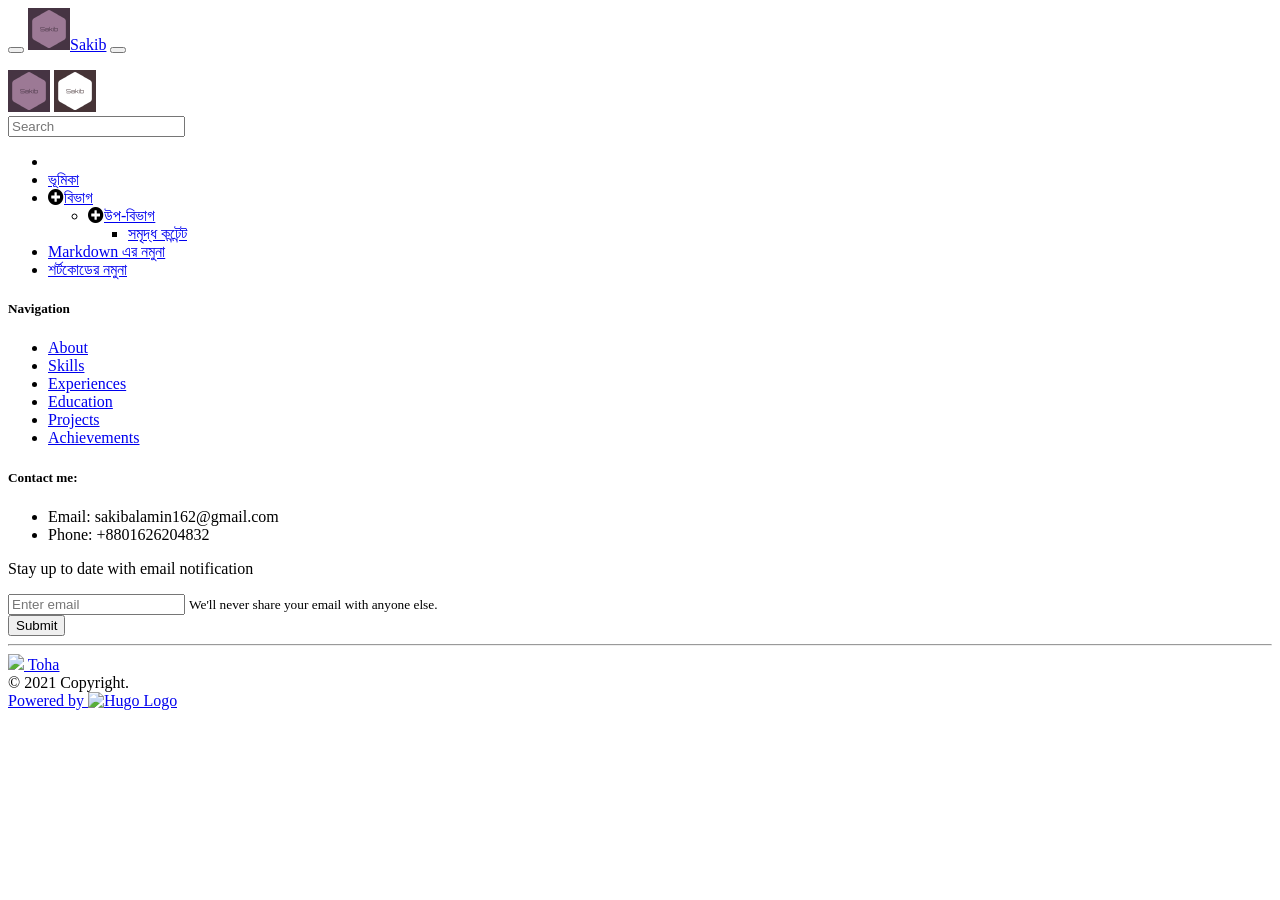
==== commit 87542f38: "deploy: 4987681b18d1dd2ae9a6fae7c35e73497afd9341" ====
--- a/categories/index.html
+++ b/categories/index.html
@@ -1,9 +1,9 @@
-<!doctype html><html><head><title>Categories</title><meta charset=utf-8><meta name=viewport content="width=device-width,initial-scale=1"><meta http-equiv=x-ua-compatible content="ie=edge"><link rel=stylesheet href=/assets/css/bootstrap.min.css><link rel=stylesheet href=/assets/css/layouts/main.css><link rel=stylesheet href=/assets/css/style.css><link rel=stylesheet href=/assets/css/navigators/navbar.css><link href="https://fonts.googleapis.com/css2?family=Muli:wght@300;400;500;600" rel=stylesheet><link rel=stylesheet href=https://cdnjs.cloudflare.com/ajax/libs/font-awesome/5.11.2/css/all.min.css><link rel=icon type=image/png href=/images/site/favicon_hub02d7508a1c89b2b7812eab204efeb9a_4223_42x0_resize_box_2.png><link rel=stylesheet href=/assets/css/style.css><link rel=stylesheet href=/assets/css/layouts/list.css><link rel=stylesheet href=/assets/css/navigators/sidebar.css></head><body data-spy=scroll data-target=#TableOfContents data-offset=80><div class="container-fluid bg-dimmed wrapper"><nav class="navbar navbar-expand-xl top-navbar final-navbar shadow"><div class=container><button class="navbar-toggler navbar-light" id=sidebar-toggler type=button onclick=toggleSidebar()>
+<!doctype html><html><head><title>Categories</title><meta charset=utf-8><meta name=viewport content="width=device-width,initial-scale=1"><meta http-equiv=x-ua-compatible content="ie=edge"><link rel=stylesheet href=/assets/css/bootstrap.min.css><link rel=stylesheet href=/assets/css/layouts/main.css><link rel=stylesheet href=/assets/css/style.css><link rel=stylesheet href=/assets/css/navigators/navbar.css><link href="https://fonts.googleapis.com/css2?family=Muli:wght@300;400;500;600" rel=stylesheet><link rel=stylesheet href=https://cdnjs.cloudflare.com/ajax/libs/font-awesome/5.11.2/css/all.min.css><link rel=icon type=image/png href=/images/site/favicon_hu06fdb5bc2e22cea83634e072b379e3a7_3767_42x0_resize_box_2.png><link rel=stylesheet href=/assets/css/style.css><link rel=stylesheet href=/assets/css/layouts/list.css><link rel=stylesheet href=/assets/css/navigators/sidebar.css></head><body data-spy=scroll data-target=#TableOfContents data-offset=80><div class="container-fluid bg-dimmed wrapper"><nav class="navbar navbar-expand-xl top-navbar final-navbar shadow"><div class=container><button class="navbar-toggler navbar-light" id=sidebar-toggler type=button onclick=toggleSidebar()>
 <span class=navbar-toggler-icon></span></button>
-<a class=navbar-brand href=/><img src=/images/site/main-logo_hu9ad2f25a877e6fef77c7a3dbef5094ad_6881_42x0_resize_box_2.png>Sakib</a>
+<a class=navbar-brand href=/><img src=/images/site/main-logo_hu01143baf83941c2a17505471612bcbb3_3584_42x0_resize_box_2.png>Sakib</a>
 <button class="navbar-toggler navbar-light" id=toc-toggler type=button onclick=toggleTOC()>
-<span class=navbar-toggler-icon></span></button><div class="collapse navbar-collapse lang-selector" id=top-nav-items><ul class="navbar-nav ml-auto"></ul></div></div><img src=/images/site/main-logo_hu9ad2f25a877e6fef77c7a3dbef5094ad_6881_42x0_resize_box_2.png class=d-none id=main-logo>
-<img src=/images/site/inverted-logo_hub02d7508a1c89b2b7812eab204efeb9a_4223_42x0_resize_box_2.png class=d-none id=inverted-logo></nav><section class=sidebar-section id=sidebar-section><div class=sidebar-holder><div class=sidebar id=sidebar><input type=text placeholder=Search data-search id=search-box><div class=sidebar-tree><ul class=tree id=tree><li id=list-heading><a href=/categories data-filter=all></a></li><div class=subtree><li><a href=/posts/introduction/>ভূমিকা</a></li><li><i class="fas fa-plus-circle"></i><a href=/posts/category/_index.bn/>বিভাগ</a><ul><li><i class="fas fa-plus-circle"></i><a href=/posts/category/sub-category/_index.bn/>উপ-বিভাগ</a><ul><li><a href=/posts/category/sub-category/rich-content/>সমৃদ্ধ কন্টেন্ট</a></li></ul></li></ul></li><li><a href=/posts/markdown-sample/>Markdown এর নমুনা</a></li><li><a href=/posts/shortcodes/>শর্টকোডের নমুনা</a></li></div></ul></div></div></div></section><section class=content-section id=content-section><div class="content container-fluid" id=content><div class="container-fluid post-card-holder" id=post-card-holder></div><div class=paginator></div></div></section></div><footer class="container-fluid text-center align-content-center footer pb-2"><div class="container pt-5"><div class="row text-left"><div class="col-md-4 col-sm-12"><h5>Navigation</h5><ul><li class=nav-item><a class=smooth-scroll href=#about>About</a></li><li class=nav-item><a class=smooth-scroll href=#skills>Skills</a></li><li class=nav-item><a class=smooth-scroll href=#experiences>Experiences</a></li><li class=nav-item><a class=smooth-scroll href=#education>Education</a></li><li class=nav-item><a class=smooth-scroll href=#projects>Projects</a></li><li class=nav-item><a class=smooth-scroll href=#achievements>Achievements</a></li></ul></div><div class="col-md-4 col-sm-12"><h5>Contact me:</h5><ul><li><span>Email:</span> <span>sakibalamin162@gmail.com</span></li><li><span>Phone:</span> <span>+8801626204832</span></li></ul></div><div class="col-md-4 col-sm-12"><p>Stay up to date with email notification</p><form><div class=form-group><input type=email class=form-control id=exampleInputEmail1 aria-describedby=emailHelp placeholder="Enter email">
+<span class=navbar-toggler-icon></span></button><div class="collapse navbar-collapse lang-selector" id=top-nav-items><ul class="navbar-nav ml-auto"></ul></div></div><img src=/images/site/main-logo_hu01143baf83941c2a17505471612bcbb3_3584_42x0_resize_box_2.png class=d-none id=main-logo>
+<img src=/images/site/inverted-logo_hu06fdb5bc2e22cea83634e072b379e3a7_3767_42x0_resize_box_2.png class=d-none id=inverted-logo></nav><section class=sidebar-section id=sidebar-section><div class=sidebar-holder><div class=sidebar id=sidebar><input type=text placeholder=Search data-search id=search-box><div class=sidebar-tree><ul class=tree id=tree><li id=list-heading><a href=/categories data-filter=all></a></li><div class=subtree><li><a href=/posts/introduction/>ভূমিকা</a></li><li><i class="fas fa-plus-circle"></i><a href=/posts/category/_index.bn/>বিভাগ</a><ul><li><i class="fas fa-plus-circle"></i><a href=/posts/category/sub-category/_index.bn/>উপ-বিভাগ</a><ul><li><a href=/posts/category/sub-category/rich-content/>সমৃদ্ধ কন্টেন্ট</a></li></ul></li></ul></li><li><a href=/posts/markdown-sample/>Markdown এর নমুনা</a></li><li><a href=/posts/shortcodes/>শর্টকোডের নমুনা</a></li></div></ul></div></div></div></section><section class=content-section id=content-section><div class="content container-fluid" id=content><div class="container-fluid post-card-holder" id=post-card-holder></div><div class=paginator></div></div></section></div><footer class="container-fluid text-center align-content-center footer pb-2"><div class="container pt-5"><div class="row text-left"><div class="col-md-4 col-sm-12"><h5>Navigation</h5><ul><li class=nav-item><a class=smooth-scroll href=#about>About</a></li><li class=nav-item><a class=smooth-scroll href=#skills>Skills</a></li><li class=nav-item><a class=smooth-scroll href=#experiences>Experiences</a></li><li class=nav-item><a class=smooth-scroll href=#education>Education</a></li><li class=nav-item><a class=smooth-scroll href=#projects>Projects</a></li><li class=nav-item><a class=smooth-scroll href=#achievements>Achievements</a></li></ul></div><div class="col-md-4 col-sm-12"><h5>Contact me:</h5><ul><li><span>Email:</span> <span>sakibalamin162@gmail.com</span></li><li><span>Phone:</span> <span>+8801626204832</span></li></ul></div><div class="col-md-4 col-sm-12"><p>Stay up to date with email notification</p><form><div class=form-group><input type=email class=form-control id=exampleInputEmail1 aria-describedby=emailHelp placeholder="Enter email">
 <small id=emailHelp class="form-text text-muted">We'll never share your email with anyone else.</small></div><button type=submit class="btn btn-info">Submit</button></form></div></div></div><hr><div class=container><div class="row text-left"><div class=col-md-4><a id=theme href=https://github.com/hossainemruz/toha target=#><img src=/images/theme-logo_hu8376fd15465fef26ffe66b6bcf0ca686_13669_32x0_resize_box_2.png>
 Toha</a></div><div class="col-md-4 text-center">© 2021 Copyright.</div><div class="col-md-4 text-right"><a id=hugo href=https://gohugo.io/>Powered by
 <img src=/images/hugo-logo.svg alt="Hugo Logo" height=18></a></div></div></div></footer><script src=/assets/js/jquery-3.4.1.min.js></script><script src=/assets/js/popper.min.js></script><script src=/assets/js/bootstrap.min.js></script><script src=/assets/js/navbar.js></script><script src=/assets/js/main.js></script><script src=/assets/js/list.js></script></body></html>
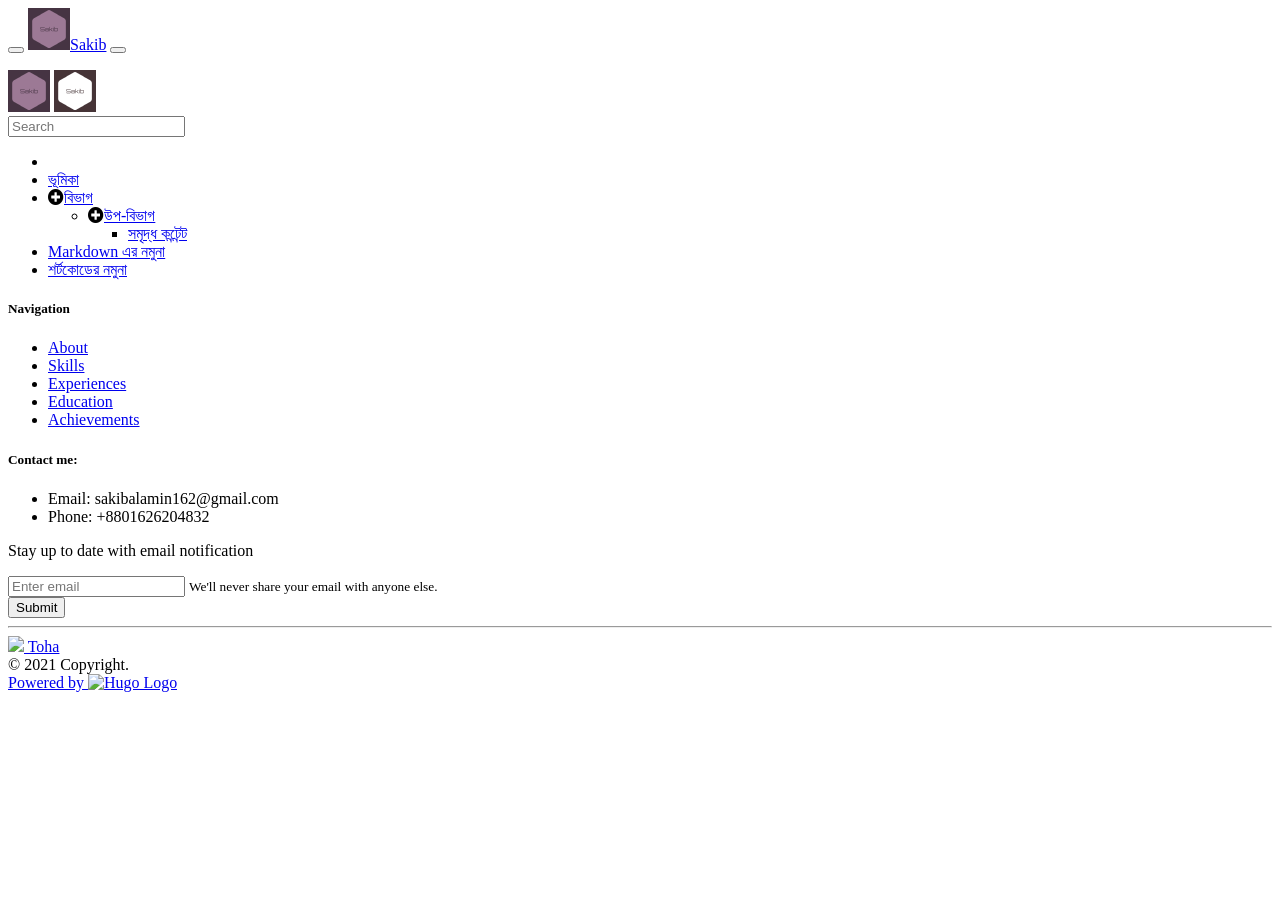
==== commit 990a749f: "deploy: 7f423fa801f92fdf85341d751aba3a8454641ab4" ====
--- a/categories/index.html
+++ b/categories/index.html
@@ -3,7 +3,7 @@
 <a class=navbar-brand href=/><img src=/images/site/main-logo_hu01143baf83941c2a17505471612bcbb3_3584_42x0_resize_box_2.png>Sakib</a>
 <button class="navbar-toggler navbar-light" id=toc-toggler type=button onclick=toggleTOC()>
 <span class=navbar-toggler-icon></span></button><div class="collapse navbar-collapse lang-selector" id=top-nav-items><ul class="navbar-nav ml-auto"></ul></div></div><img src=/images/site/main-logo_hu01143baf83941c2a17505471612bcbb3_3584_42x0_resize_box_2.png class=d-none id=main-logo>
-<img src=/images/site/inverted-logo_hu06fdb5bc2e22cea83634e072b379e3a7_3767_42x0_resize_box_2.png class=d-none id=inverted-logo></nav><section class=sidebar-section id=sidebar-section><div class=sidebar-holder><div class=sidebar id=sidebar><input type=text placeholder=Search data-search id=search-box><div class=sidebar-tree><ul class=tree id=tree><li id=list-heading><a href=/categories data-filter=all></a></li><div class=subtree><li><a href=/posts/introduction/>ভূমিকা</a></li><li><i class="fas fa-plus-circle"></i><a href=/posts/category/_index.bn/>বিভাগ</a><ul><li><i class="fas fa-plus-circle"></i><a href=/posts/category/sub-category/_index.bn/>উপ-বিভাগ</a><ul><li><a href=/posts/category/sub-category/rich-content/>সমৃদ্ধ কন্টেন্ট</a></li></ul></li></ul></li><li><a href=/posts/markdown-sample/>Markdown এর নমুনা</a></li><li><a href=/posts/shortcodes/>শর্টকোডের নমুনা</a></li></div></ul></div></div></div></section><section class=content-section id=content-section><div class="content container-fluid" id=content><div class="container-fluid post-card-holder" id=post-card-holder></div><div class=paginator></div></div></section></div><footer class="container-fluid text-center align-content-center footer pb-2"><div class="container pt-5"><div class="row text-left"><div class="col-md-4 col-sm-12"><h5>Navigation</h5><ul><li class=nav-item><a class=smooth-scroll href=#about>About</a></li><li class=nav-item><a class=smooth-scroll href=#skills>Skills</a></li><li class=nav-item><a class=smooth-scroll href=#experiences>Experiences</a></li><li class=nav-item><a class=smooth-scroll href=#education>Education</a></li><li class=nav-item><a class=smooth-scroll href=#projects>Projects</a></li><li class=nav-item><a class=smooth-scroll href=#achievements>Achievements</a></li></ul></div><div class="col-md-4 col-sm-12"><h5>Contact me:</h5><ul><li><span>Email:</span> <span>sakibalamin162@gmail.com</span></li><li><span>Phone:</span> <span>+8801626204832</span></li></ul></div><div class="col-md-4 col-sm-12"><p>Stay up to date with email notification</p><form><div class=form-group><input type=email class=form-control id=exampleInputEmail1 aria-describedby=emailHelp placeholder="Enter email">
+<img src=/images/site/inverted-logo_hu06fdb5bc2e22cea83634e072b379e3a7_3767_42x0_resize_box_2.png class=d-none id=inverted-logo></nav><section class=sidebar-section id=sidebar-section><div class=sidebar-holder><div class=sidebar id=sidebar><input type=text placeholder=Search data-search id=search-box><div class=sidebar-tree><ul class=tree id=tree><li id=list-heading><a href=/categories data-filter=all></a></li><div class=subtree><li><a href=/posts/introduction/>ভূমিকা</a></li><li><i class="fas fa-plus-circle"></i><a href=/posts/category/_index.bn/>বিভাগ</a><ul><li><i class="fas fa-plus-circle"></i><a href=/posts/category/sub-category/_index.bn/>উপ-বিভাগ</a><ul><li><a href=/posts/category/sub-category/rich-content/>সমৃদ্ধ কন্টেন্ট</a></li></ul></li></ul></li><li><a href=/posts/markdown-sample/>Markdown এর নমুনা</a></li><li><a href=/posts/shortcodes/>শর্টকোডের নমুনা</a></li></div></ul></div></div></div></section><section class=content-section id=content-section><div class="content container-fluid" id=content><div class="container-fluid post-card-holder" id=post-card-holder></div><div class=paginator></div></div></section></div><footer class="container-fluid text-center align-content-center footer pb-2"><div class="container pt-5"><div class="row text-left"><div class="col-md-4 col-sm-12"><h5>Navigation</h5><ul><li class=nav-item><a class=smooth-scroll href=#about>About</a></li><li class=nav-item><a class=smooth-scroll href=#skills>Skills</a></li><li class=nav-item><a class=smooth-scroll href=#experiences>Experiences</a></li><li class=nav-item><a class=smooth-scroll href=#education>Education</a></li><li class=nav-item><a class=smooth-scroll href=#achievements>Achievements</a></li></ul></div><div class="col-md-4 col-sm-12"><h5>Contact me:</h5><ul><li><span>Email:</span> <span>sakibalamin162@gmail.com</span></li><li><span>Phone:</span> <span>+8801626204832</span></li></ul></div><div class="col-md-4 col-sm-12"><p>Stay up to date with email notification</p><form><div class=form-group><input type=email class=form-control id=exampleInputEmail1 aria-describedby=emailHelp placeholder="Enter email">
 <small id=emailHelp class="form-text text-muted">We'll never share your email with anyone else.</small></div><button type=submit class="btn btn-info">Submit</button></form></div></div></div><hr><div class=container><div class="row text-left"><div class=col-md-4><a id=theme href=https://github.com/hossainemruz/toha target=#><img src=/images/theme-logo_hu8376fd15465fef26ffe66b6bcf0ca686_13669_32x0_resize_box_2.png>
 Toha</a></div><div class="col-md-4 text-center">© 2021 Copyright.</div><div class="col-md-4 text-right"><a id=hugo href=https://gohugo.io/>Powered by
 <img src=/images/hugo-logo.svg alt="Hugo Logo" height=18></a></div></div></div></footer><script src=/assets/js/jquery-3.4.1.min.js></script><script src=/assets/js/popper.min.js></script><script src=/assets/js/bootstrap.min.js></script><script src=/assets/js/navbar.js></script><script src=/assets/js/main.js></script><script src=/assets/js/list.js></script></body></html>
